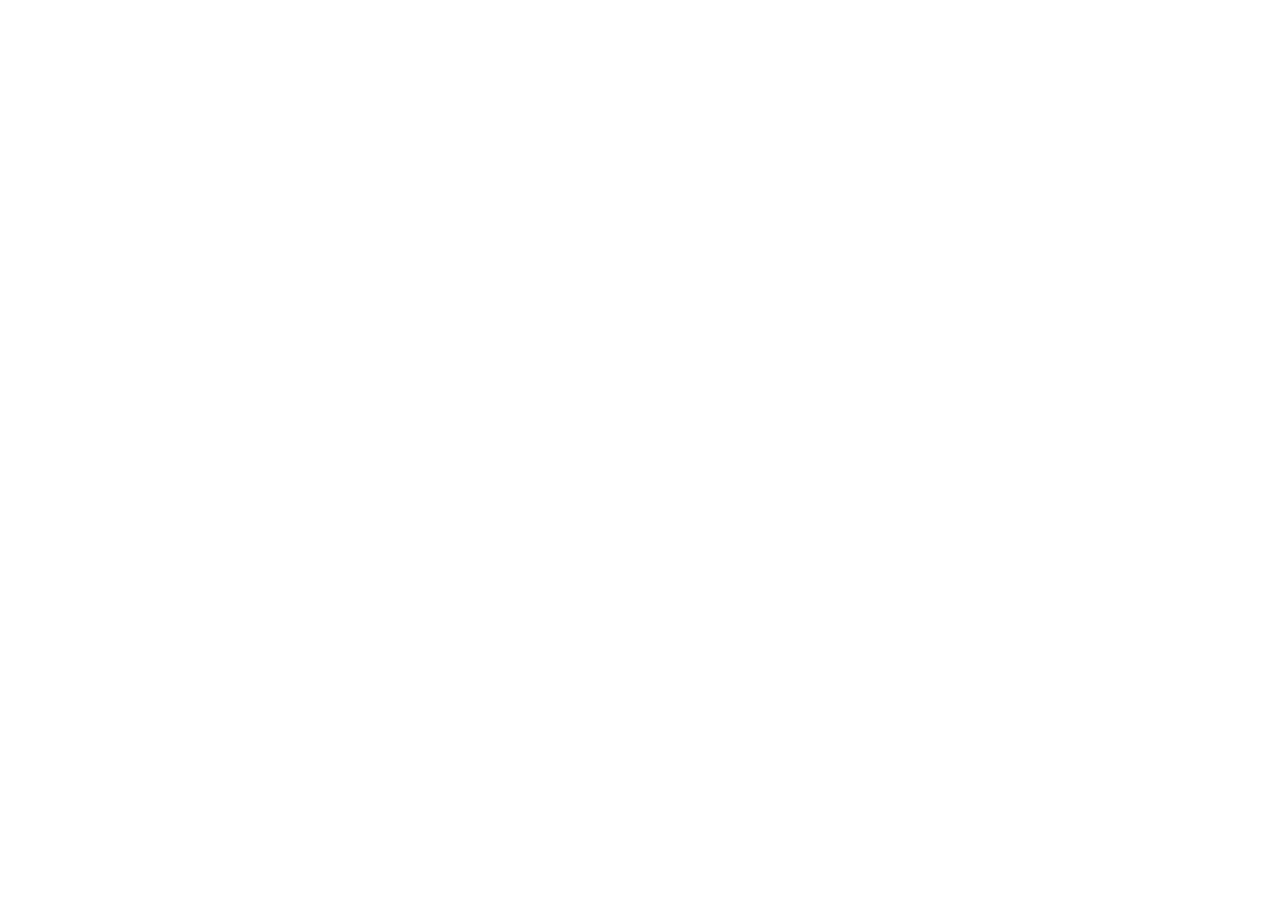
==== index.html @ 3b50e301 "Create index.html" ====
<!DOCTYPE html>
<html lang="en">
    <head>
        <meta charset="UTF-8">
        <meta name="viewport" content="width=device-width, initial-scale=1.0">
        <title>Ch3rrySoda</title>
    </head>

    <body>
    
    </body>
</html>
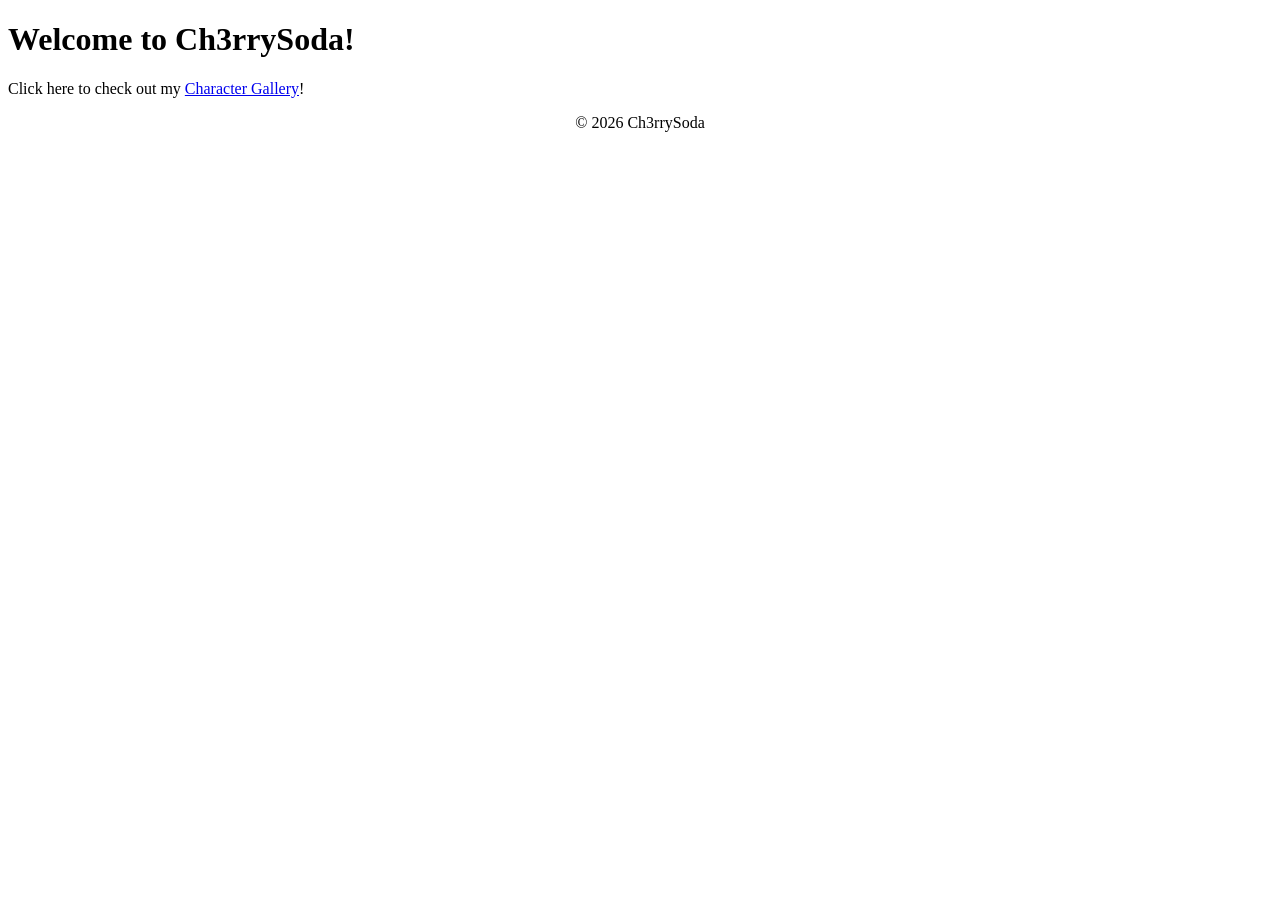
==== commit fa4a89c3: "w" ====
--- a/index.html
+++ b/index.html
@@ -3,10 +3,16 @@
     <head>
         <meta charset="UTF-8">
         <meta name="viewport" content="width=device-width, initial-scale=1.0">
-        <title>Ch3rrySoda</title>
+        <title>Ch3rrySoda | Main Page</title>
     </head>
 
     <body>
-    
+        <h1>Welcome to Ch3rrySoda!</h1>
+
+        <p>Click here to check out my <a href="CharacterGallery.html">Character Gallery</a>!</p>
+
+        <footer align="center">© 2026 Ch3rrySoda</footer>
     </body>
-</html>+</html>
+        
+    
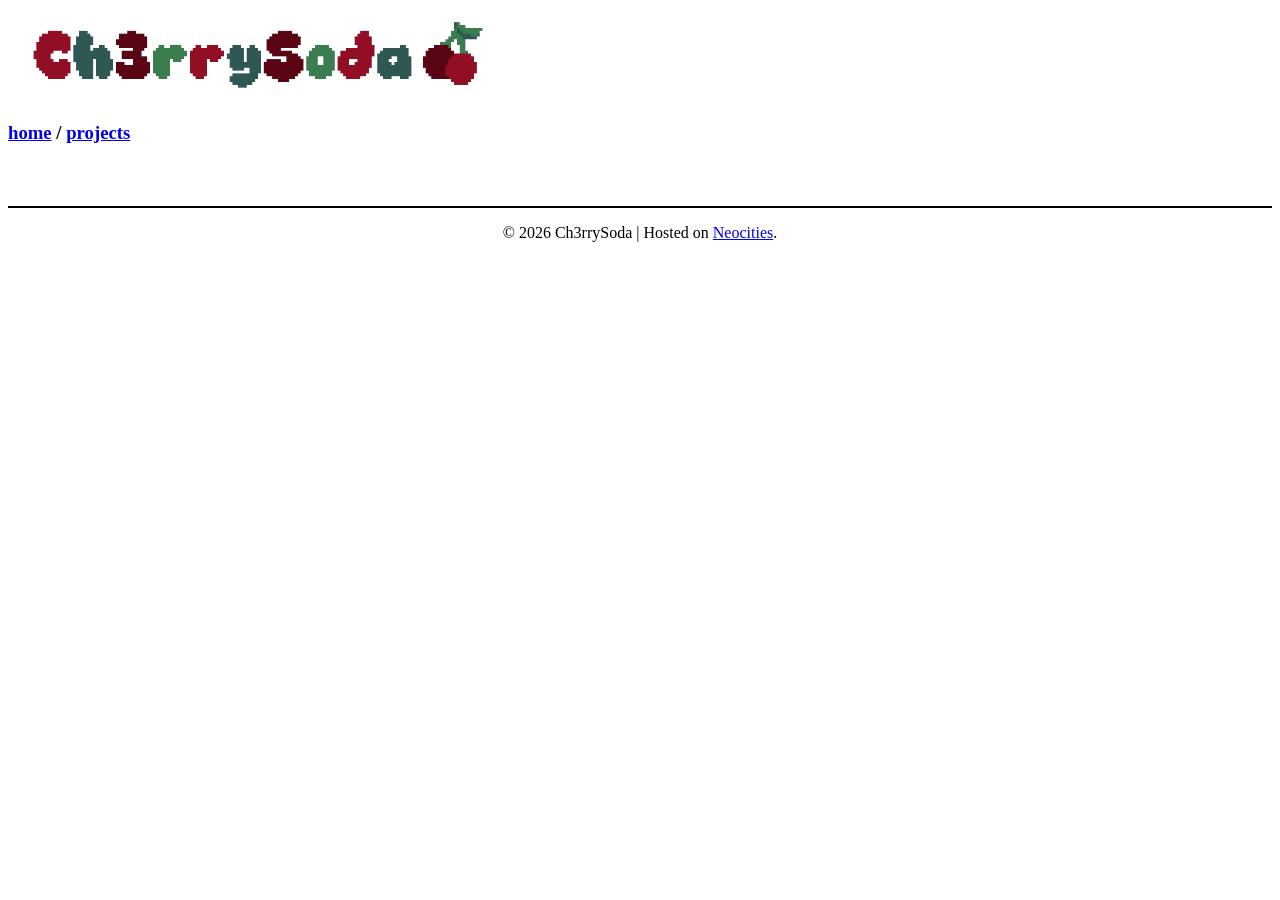
==== commit e2ea8221: "fuck this shitty ass program why doesn't fonts work" ====
--- a/index.html
+++ b/index.html
@@ -2,17 +2,39 @@
 <html lang="en">
     <head>
         <meta charset="UTF-8">
-        <meta name="viewport" content="width=device-width, initial-scale=1.0">
-        <title>Ch3rrySoda | Main Page</title>
+        <link id="theme" rel="stylesheet" type="text/css" href="fall.css">
+        <style type="text/css" id="operaUserStyle"></style></head>
+        <title>Ch3rrySoda</title>
+    
+        <!-- CSS stuff !-->
+        <style>
+
+        </style>
     </head>
 
     <body>
-        <h1>Welcome to Ch3rrySoda!</h1>
+        <main id="mainBox">
+            <div class="main">
+                <nav>
+				    <div>
+                        <img class="logo" src="assets/logo.png" alt="Logo" width="500px">
+						<div class="offsetLinks1">
+							<h3>
+                                <a href="/">home</a><span> / </span>
+                                <a href="/projects.html">projects</a>
+                            </h3>
+                        </div>
+				    </div>
 
-        <p>Click here to check out my <a href="CharacterGallery.html">Character Gallery</a>!</p>
+                    <br>
+                    <br>
+				    <hr color="black">
+			    </nav>
+            </div>
+        </main>
 
-        <footer align="center">© 2026 Ch3rrySoda</footer>
+        <footer align="center" color: #f0ff0f>
+            <p>© 2026 Ch3rrySoda | Hosted on <a target="_blank" href="https://neocities.org/">Neocities</a>.</p>
+        </footer>
     </body>
-</html>
-        
-    +</html>
